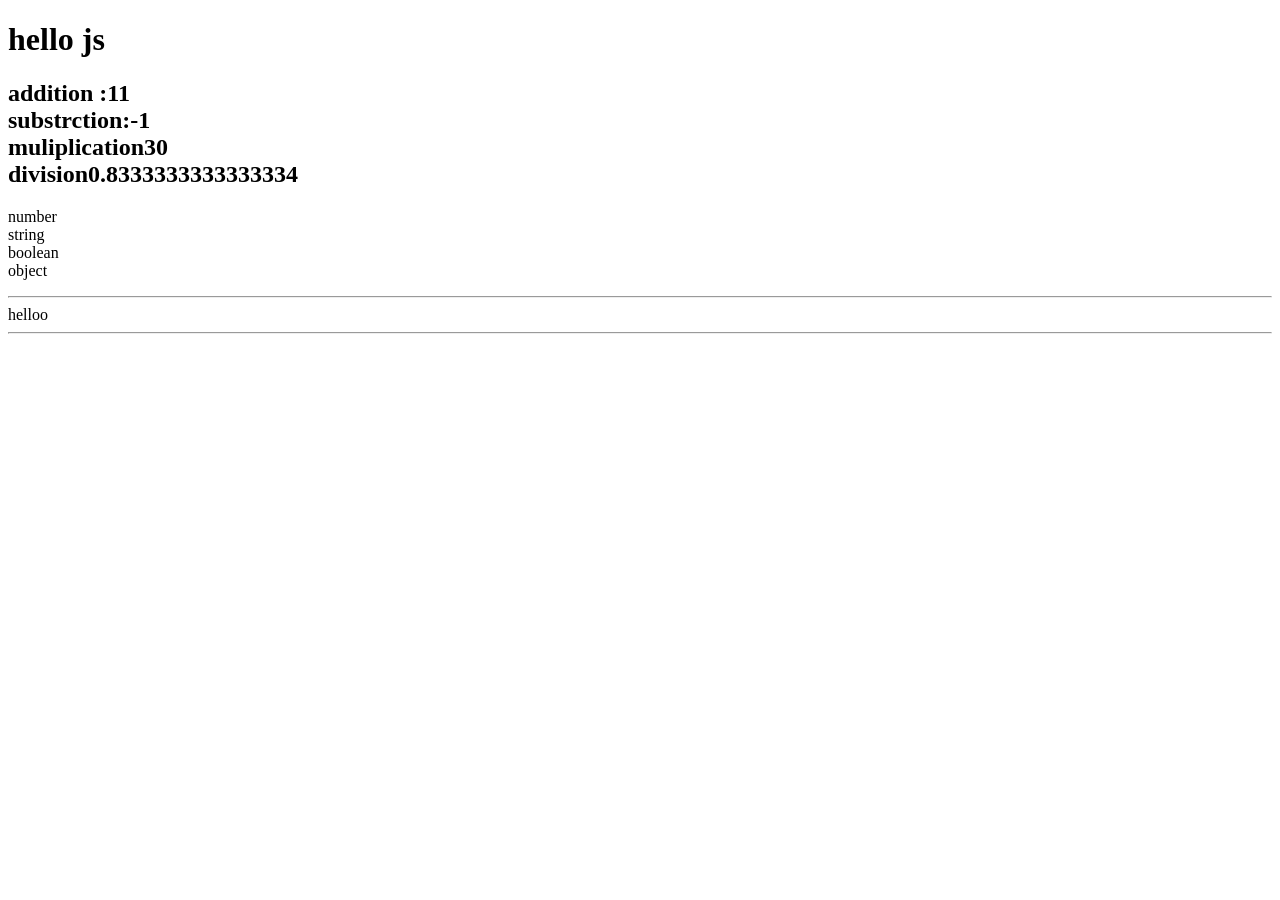
==== day 4/javascript.html @ 537586c3 "Add files via upload" ====
<!DOCTYPE html>
<html lang="en">
<head>
    <meta charset="UTF-8">
    <meta name="viewport" content="width=device-width, initial-scale=1.0">
    <title>javasript</title>
</head>
<body>
    
    <h1 id="demo"></h1>
    <h2 id="demo2"></h2>

    <p id="data"></p>

    <script src="javascript.js"></script>
</body>
</html>
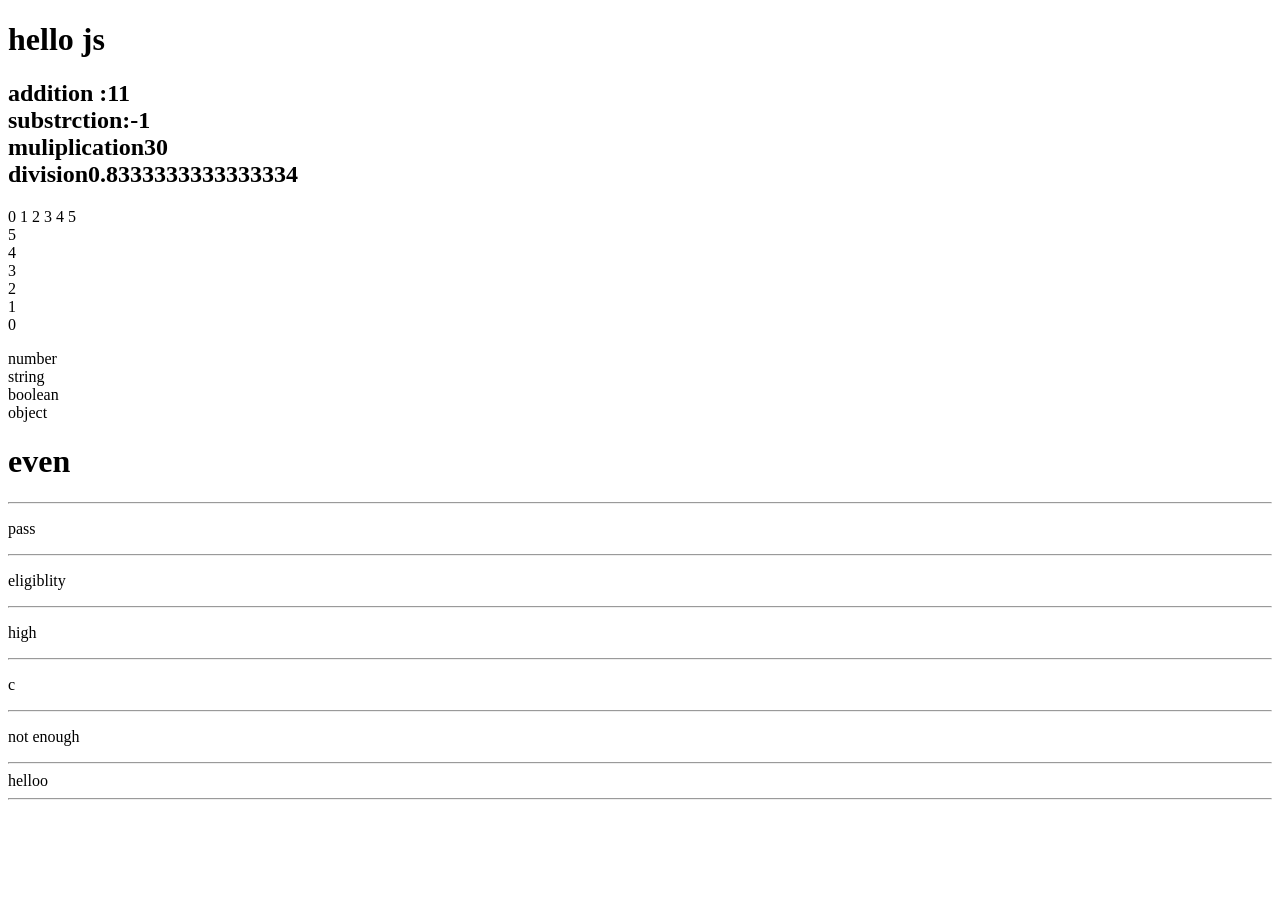
==== commit 9092aeda: "Update javascript.html" ====
--- a/day 4/javascript.html
+++ b/day 4/javascript.html
@@ -9,9 +9,24 @@
     
     <h1 id="demo"></h1>
     <h2 id="demo2"></h2>
+    <p id="post"></p>
 
     <p id="data"></p>
 
+    <h1 id="ie"></h1>
+
+    <p id="eo"></p><hr>
+
+    <p id="mark"></p><hr>
+
+    <p id="eli"></p><hr>
+
+    <p id="temp"></p><hr>
+
+    <p id="marks"></p><hr>
+
+    <p id="bank"></p>
+
     <script src="javascript.js"></script>
 </body>
-</html>+</html>
